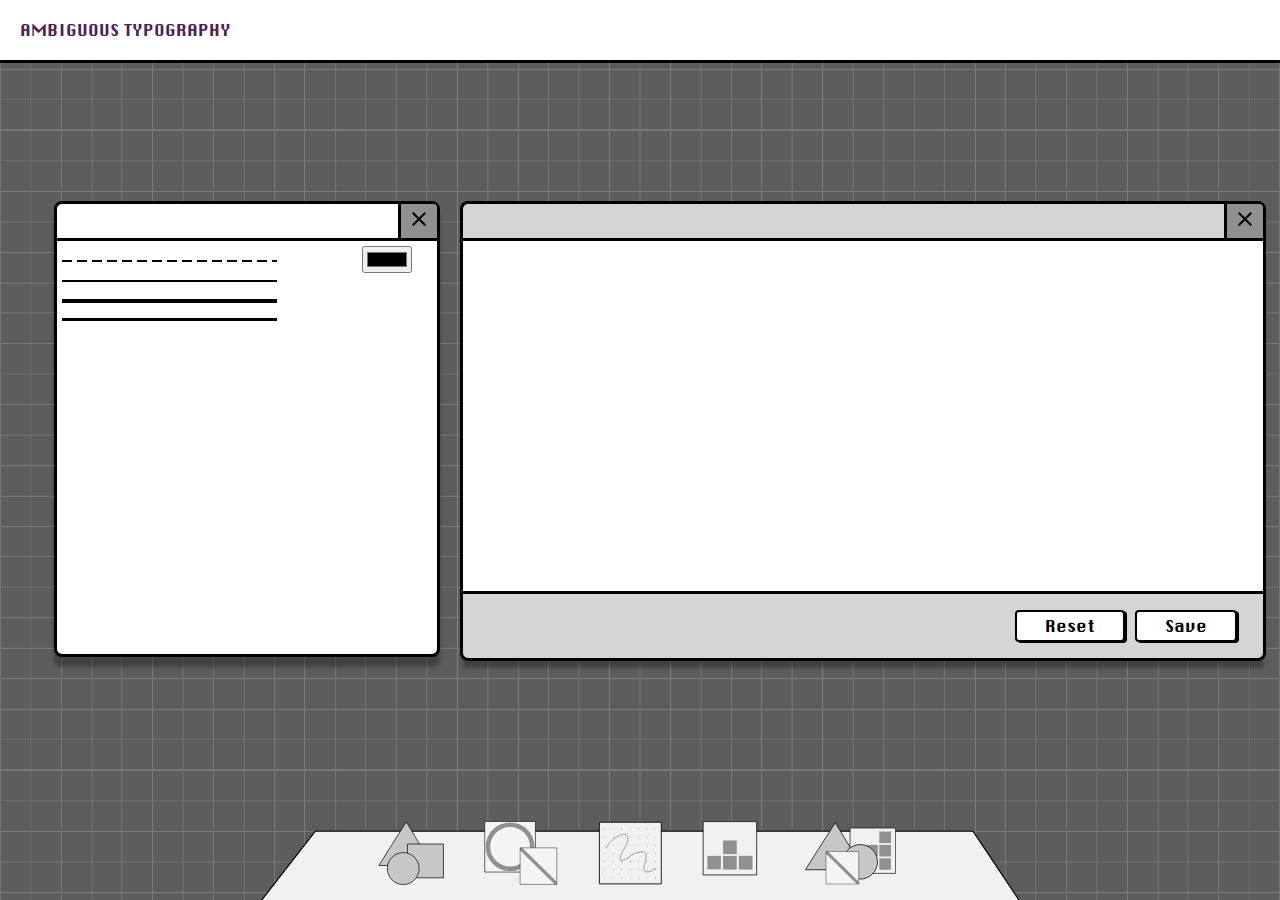
==== draw.html @ 580f0a4e "Update draw.html" ====
<!DOCTYPE html>
<html lang="en">
<head>
    <meta charset="UTF-8">
<meta name="viewport" content="width=device-width, initial-scale=1, viewport-fit=cover, user-scalable=no">
    <title>Ambiguous Typography</title>
    <link rel="stylesheet" href="style.css">
      <script src="js/draw.js"></script>
</head>
    
<body>

   
   <div class="background-grid">
   </div>
   <!-- top section --> 
    <div id="nav">
        <div class="nav-container"><a href="index.html">AMBIGUOUS TYPOGRAPHY</a>
        </div>
    </div>
            
    <!--  MAIN SECTION -->
   
        
<main class="main-section">
    <!-- Background Grid Image -->
<div class="popup-container">
            <!-- small window setting -->

  <div class="popup-window-small">
        <div class="popup-header">
        <div class="close-btn"><img src="assets/images/exit_btn.svg"></div>
    </div>

        <div class="line-playarea-top">
           <div class="stroke-setting">
                <svg height="80" width="300" xmlns="http://www.w3.org/2000/svg">
  <g fill="none" stroke="black">
    <path stroke-width="2" d="M5 20 l215 0" stroke-dasharray="10,5" />
    <path stroke-width="2" d="M5 40 l215 0" />
    <path stroke-width="4" d="M5 60 l215 0" />
    <path stroke-width="6" d="M5 80 l215 0" />
     <path stroke-width="8" d="M5 100 l215 0" />
  </g>
                </svg>
           </div>

             <div class="color-palette" id="color-trigger">
            <input type="color" id="color-picker">

             </div>

        </div>
  </div>

            
      <div class="popup-window">
        <div class="popup-header">
            <div class="close-btn"><img src="assets/images/exit_btn.svg"></div>
        </div>
        <div class="playarea-large">
           </div>
            <!-- Play area content -->
        
        <div class="popup-footer">
            <div id="reset">Reset</div>
            <div id="save">Save</div>
        </div>
    </div>

</div>
    
</main>

 <footer class="bottom-section">
        <img src="assets/images/bottom_section_img.svg" alt="Bottom Background" class="bottom-img">
     
        <div class="button-container">
           <a href="geometric.html" class="mode-btn">
            <img src="assets/images/geometric.svg" alt="Geometric">
        </a>      
         <a href="line.html" class="mode-btn">
              <img src="assets/images/line.svg" alt="line">
         </a>
            <a href="draw.html" class="mode-btn">
                <img src="assets/images/handdraw.svg" alt="Dots">
            </a>
            <a href="tetris.html" clas="mode-btn">
                <img src="assets/images/tetris.svg" alt="tetris">
            </a>

            <button class="mode-btn-big"><img src="assets/images/random.svg" alt="Random"></button>
        </div>
    </footer>


</body>
</html>
---- style.css ----
t
* {
    margin: 0;
    padding: 0;
    box-sizing: border-box;

}
@font-face {
    font-family: 'ChicagoFLF';
    src: url('assets/images/ChicagoFLF.woff2') format('woff2'),
        url('assets/images/ChicagoFLF.woff') format('woff');
    font-weight: normal;
    font-style: normal;
}
html, body {
    width: 100vw;  /* Force full width */
    height: 100vh; /* Force full height */
    overflow: hidden; /* Stop unwanted scrolling */
}

body {
   font-family: ChicagoFLF, san-serif; 
    width: 100%;
    height: 100%;
    overflow: hidden;
    margin: 0px;
}

/*  TOP SECTION */
#nav{
    background: white;
    border-bottom: 3px solid black;
    padding: 20px;
}

#nav a{
    text-decoration: none;
    color: #4D2154; 
}


.background-grid{
   position: fixed;
    width: 100vw;
    height: 100vh;
    background-size: contain;  /* Makes image fully fit within the container */
    background-image: url('assets/images/grid.png');
    background-position: center;
    display: flex;
    justify-content: center;
    align-items: center;
    z-index: -999; /*keep it behind everything*/
    background-color: RGB(93,93,93);
    
}

/*main page!!!!!! */

.main-section-main{
    position: relative;
    width: 100%;
    height: 75vh;
    display: flex;
    justify-content: center;
    align-items: center;
   overflow: hidden;
    margin: 50px;
    margin-left: auto;
    margin-top: 30px;
}


/* 📌 POPUP WINDOW */
/*.popup-window {
    position: relative;
    width: 70%;
    max-width: 800px;
    background: lightgray;
    border: 3px solid black;
    display: flex;
    flex-direction: column;
    z-index: 1; /*make sure it stays ontop */

/*.main-section {
    display: flex;
    justify-content: center;
    align-items: center;
    height: 100vh; 
    position: relative;
    width: 100%; 
} */


.popup-container-main{
    display: flex;
    justify-content: center;
    align-items: center;
    width: 100%;
    max-width: 1000px;
    height: auto;
    position: absolute;
    top: 50%;
    left: 50%;
    transform: translate(-50%, -50%);
    border-radius: 8px;
}


/* Pop-up Window */
.popup-window-main{
    width: 80vw;
    max-width: 800px;
    height: auto;
    mac-height: 80vh;
    background: #D5D5D5;
    border: 3px solid black;
    display: flex;
    flex-direction: column;
    z-index: 1;
    border-radius: 8px;

}

/*  Header */
.popup-header-main{
    display: flex;
    justify-content: space-between;
    align-items: center;
    background: D5D5D5;
    border-bottom: 3px solid black;
    padding-right: 0px;
    border-radius: 4px 4px 0px 0px;
}

/*  Play Area */
.play-area-main{
    background: white;
    background-size: contain;
    min-height: 500px;
}

.play-area-main img{
    width: 100%;
    height: 100%;
    object-fit: cover;
}

/*  Footer */
.popup-footer-main{
    color: D5D5D5;
    border-top: 3px solid black;
    padding: 16px;
    gap: 10px; /* Adjust gap between buttons */
   display: grid;
    grid-template-columns: 1fr auto auto;
    box-shadow: 0px 10px 4px rgb(0, 0, 0, 0.3);
}

.close-btn{
    margin-left: auto;
    border-top: 0px solid black;    
    border-right: 0px solid black;  
    border-bottom: 0px solid black; 
    border-left: 3px solid black; 
    border-radius: 0px 4px 0px 0px;
    padding: 3px 6px;
    background-color: RGB(144,144,144);
    cursor: pointer;
}



#reset, #save{
    font-family: ChicagoFLF, sans-serif;
    padding: 4px 28px;
    border: 2px solid black;
    background-color: white;
    cursor: pointer;
    margin-left: auto;
    border-radius: 4px;
    box-shadow: 2px 1px;
}


.main-section{
    position: relative;
    width: 100%;
    height: 75vh;
    display: flex;
    justify-content: center;
    align-items: center;
   overflow: hidden;
    margin: 50px;
    margin-left: auto;
    margin-top: 30px;
}


.popup-container{
    display: grid;
    grid-template-columns: 1fr 2fr auto;
    gap: 20px;
    justify-content: center;
    height: auto;
    position: absolute;
    top: 50%;
    left: 50%;
    transform: translate(-50%, -50%);
    border-radius: 8px;
    margin-left: 30px;
}

/*SMALL CONTAINER */

/* small-top container */
.playarea-top{
    /*height: 300px;*/
    border-bottom: 3px solid black;  
    display: grid;
    grid-template-columns: 1fr 1fr 1fr; 

}

.puzzle-shape{
    display: flex;
    align-items: center;
    justify-content: center;
    width: 80px;
    height: 80px;
}

#shape4 #shape5 #shape6{
    width: 130px;
    height: 130px;
}


.placed-shape{
    position: absolute;
}

.playarea-small{
    display: grid;
    grid-template-rows: 2fr 1fr;
}

.small-playarea-bottom{
    display: grid;
    grid-template-columns: 1fr 2fr;
    gap: 40px;
    align-items: center;
    height: fit-content;
    margin-top: 10px;
}

.small-playarea-setting{
    width: fit-content;
    margin-left: 20px;
    margin-top: 10px;
    display: grid;
    grid-template-columns: auto auto; 
    grid-template-rows: auto;
    gap: 10px;
    
}

.setting-button, #color-icon{
    border-radius: 4px 4px 4px 4px;
    padding: 6px 6px;
    background-color: #D5D5D5;
    cursor: pointer;
    border: 3px solid;
    width: 25px;
    height: 25px;
}

.color-palette {
    /* display: grid;
    grid-template-columns: repeat(3, 1fr);  5 columns */
    gap: 5px;
    padding: 5px;
    max-width: 200px; /* Adjust width */
    align-items: center;
    margin-right: 20px;
}

.color-option {
    width: 25px;
    height: 25px;
    cursor: pointer;
    border-radius: 3px;
    border: 2px solid black;
}

.color-option:hover {
    border: 2px solid white;
}

.selected {
    border: 2px solid black; /* Highlight selected color */
}



/* Pop-up Window Large*/
.popup-window{
  
    max-width: 800px;
    height: auto;
    background: #D5D5D5;
    border: 3px solid black;
    display: flex;
    flex-direction: column;
    z-index: 1;
    border-radius: 8px;
    max-height: 600px;
    width: 90vw;

}

 .popup-window-small{

    max-height: 50vh;
    background: white;
    border: 3px solid black;
 /*   display: flex;
    flex-direction: column; */
    z-index: 1;
    border-radius: 8px;
    box-shadow: 0px 10px 4px rgb(0, 0, 0, 0.3);
 }
/* Header */
.popup-header{
    display: flex;
    justify-content: space-between;
    align-items: center;
    background: D5D5D5;
    border-bottom: 3px solid black;
    padding-right: 0px;
    border-radius: 4px 4px 0px 0px;
}

/*  Play Area */
.playarea-large {
    background: white;
    background-size: contain;
    min-height: 350px;
    display: flex;
    align-items: center;
    justify-content: center; /* Center grid */
    overflow: hidden;
    position: relative;
}

.grid-container {
    display: grid;
    width: 100%;
    height: 100%;
    grid-template-columns: repeat(20, 1fr);
    grid-template-rows: repeat(20, 1fr);
    gap: 1px; /* Space between grid lines */
    background-color: transparent; /* Remove solid black */
    aspect-ratio: 1/1;
    max-width:100%;
}

.grid-item {
    background: #ffffff; /* White cells */
    border: 1px solid black; /* Grid line color */
    width: 100%;
    height: 100%;
}



/* Footer */
.popup-footer{
    background-color: D5D5D5;
    border-top: 3px solid black;
    padding: 16px;
    gap: 10px; /* Adjust gap between buttons */
    display: grid;
    grid-template-columns: 1fr auto auto;
    box-shadow: 0px 10px 4px rgb(0, 0, 0, 0.3);
}




/*SCALE */

.scale-container {
    display: flex;
    margin-left: -70px;
    align-items: center;
    min-width: 100px;
    width: 150px
}

#scale-slider {
    width: 300px; /* Make slider long */
    flex-grow: 1; /* Allow it to stretch */    
}

input[type="range"] {
    -webkit-appearance: none;
    appearance: none;
    width: 100%;
    height: 6px;
    background: black;
    outline: none;
    cursor: pointer;
    margin: 10px 0;
    transform: rotate(-90deg);
}

/* Customizing the Thumb (Button on the Line) */
input[type="range"]::-webkit-slider-thumb {
    -webkit-appearance: none;
    appearance: none;
    width: 20px;
    height: 20px;
    background: black;
    cursor: pointer;
}

input[type="range"]::-moz-range-thumb {
    width: 20px;
    height: 20px;
    background: black;
    cursor: pointer;
}





/*  BOTTOM SECTION */
.bottom-section {
    position: fixed;
    width: 100%;
    height: 10vh;
    display: flex;
    justify-content: center;
    align-items: center;
    overflow: hidden;
    bottom:0;
}

.bottom-img {
    position: fixed;
    object-fit: cover;
    z-index: -1;
    bottom: 0;
    width: 60vw;

}
.bottom-img img{
    width: 50%;
}
.button-container {
    display: flex;
    gap: 40px;
}

.mode-btn {
    background: none;
    border: none;
    cursor: pointer;
    gap: 30px;
    
}
.mode-btn-big{
   background: none;
    border: none;
    cursor: pointer;
     height: 68px;
     animation: pulse 2s infinite ease-in-out;
}
.mode-btn img {
    height: 64px;
      /* Add Pulse Animation */
    animation: pulse 2s infinite ease-in-out;
}

@keyframes pulse {
    0% {
        transform: scale(1);
       
    }
    50% {
        transform: scale(1.1);
       
    }
    100% {
        transform: scale(1);
       
    }
}



/* LINE HTML */

.stroke-setting{
    border: 2px;
}

.line-playarea-top{
display: grid;
grid-template-columns: 1fr 1fr;
    
}
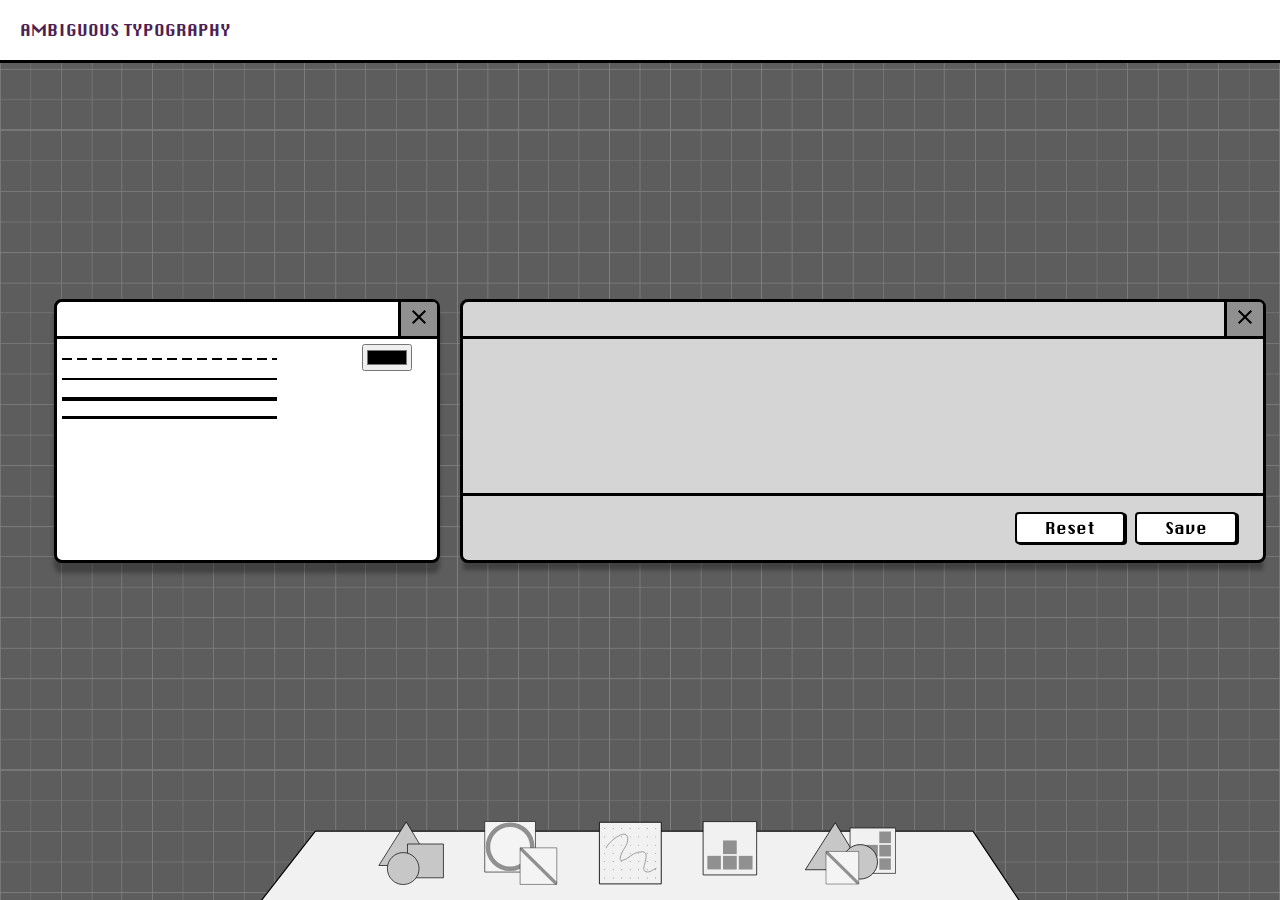
==== commit 0f869576: "Update draw.html" ====
--- a/draw.html
+++ b/draw.html
@@ -58,7 +58,8 @@
         <div class="popup-header">
             <div class="close-btn"><img src="assets/images/exit_btn.svg"></div>
         </div>
-        <div class="playarea-large">
+        <div class="drawing-board">
+            <canvas id="drawing-board"></canvas>
            </div>
             <!-- Play area content -->
         
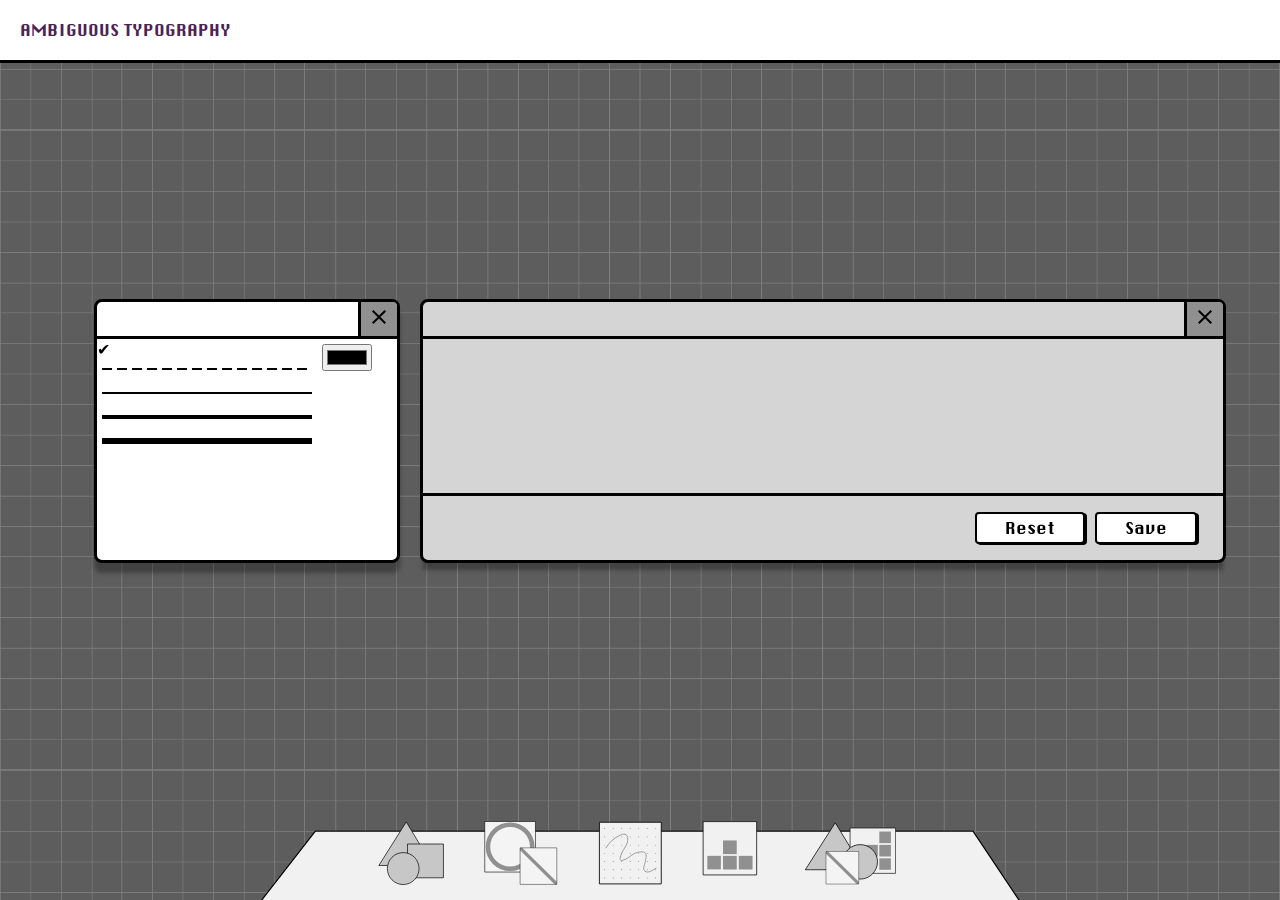
==== commit c8179e0f: "Update draw.html" ====
--- a/draw.html
+++ b/draw.html
@@ -33,17 +33,28 @@
     </div>
 
         <div class="line-playarea-top">
-           <div class="stroke-setting">
-                <svg height="80" width="300" xmlns="http://www.w3.org/2000/svg">
-  <g fill="none" stroke="black">
-    <path stroke-width="2" d="M5 20 l215 0" stroke-dasharray="10,5" />
-    <path stroke-width="2" d="M5 40 l215 0" />
-    <path stroke-width="4" d="M5 60 l215 0" />
-    <path stroke-width="6" d="M5 80 l215 0" />
-     <path stroke-width="8" d="M5 100 l215 0" />
-  </g>
-                </svg>
-           </div>
+          <div class="stroke-setting">
+  <div class="stroke-option" data-width="2" data-style="dashed">
+    <span class="checkmark">✔</span>
+    <svg height="20" width="220"><path stroke="black" stroke-width="2" stroke-dasharray="10,5" d="M5 10 l210 0" fill="none"/></svg>
+  </div>
+
+  <div class="stroke-option" data-width="2" data-style="solid">
+    <span class="checkmark"></span>
+    <svg height="20" width="220"><path stroke="black" stroke-width="2" d="M5 10 l210 0" fill="none"/></svg>
+  </div>
+
+  <div class="stroke-option" data-width="4" data-style="solid">
+    <span class="checkmark"></span>
+    <svg height="20" width="220"><path stroke="black" stroke-width="4" d="M5 10 l210 0" fill="none"/></svg>
+  </div>
+
+  <div class="stroke-option" data-width="6" data-style="solid">
+    <span class="checkmark"></span>
+    <svg height="20" width="220"><path stroke="black" stroke-width="6" d="M5 10 l210 0" fill="none"/></svg>
+  </div>
+</div>
+
 
              <div class="color-palette" id="color-trigger">
             <input type="color" id="color-picker">
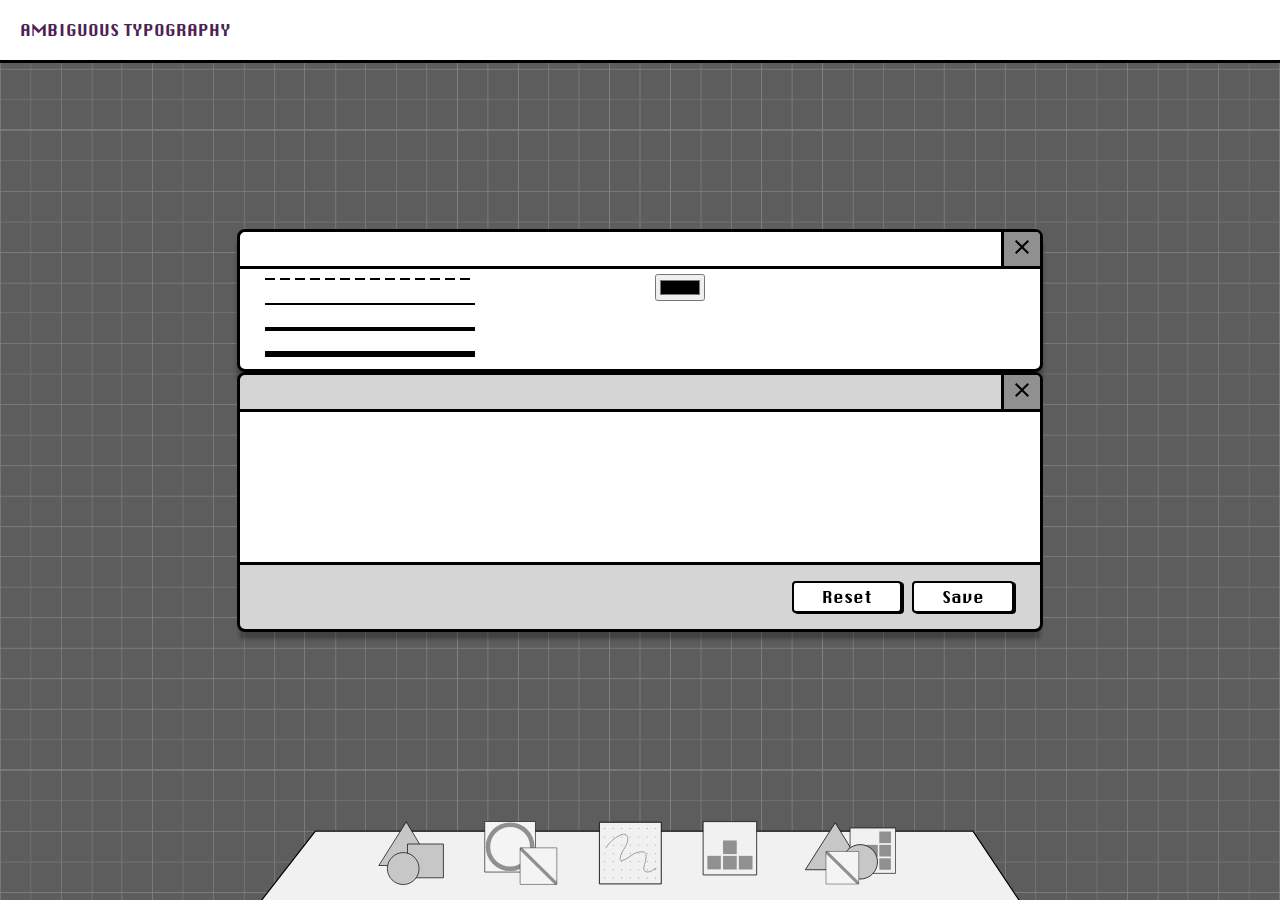
==== commit 41f059c7: "Update draw.html" ====
--- a/draw.html
+++ b/draw.html
@@ -24,7 +24,7 @@
         
 <main class="main-section">
     <!-- Background Grid Image -->
-<div class="popup-container">
+<div class="draw-popup-container">
             <!-- small window setting -->
 
   <div class="popup-window-small">
--- a/style.css
+++ b/style.css
@@ -509,5 +509,30 @@
 .line-playarea-top{
 display: grid;
 grid-template-columns: 1fr 1fr;
+gap: 20px; 
     
 }
+
+.stroke-option {
+  display: flex;
+  align-items: center;
+  cursor: pointer;
+  margin-bottom: 5px;
+}
+
+.stroke-option .checkmark {
+  width: 20px;
+  color: black;
+  font-weight: bold;
+  visibility: hidden;
+}
+.stroke-option.selected .checkmark {
+  visibility: visible;
+}
+
+canvas{
+    width: 100%;
+    height: 100%;
+    display: block;
+    background-color: white;
+}
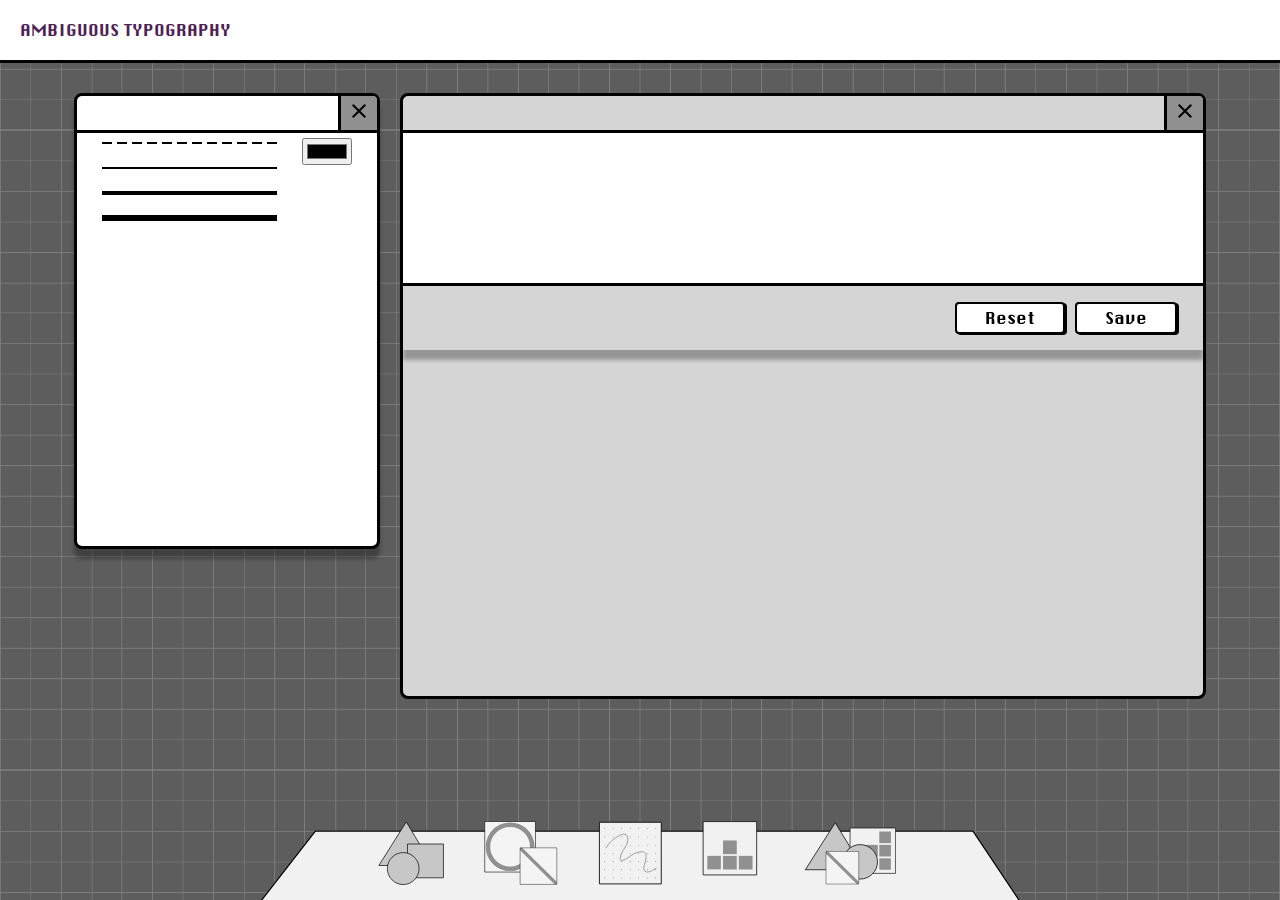
==== commit 324e14fd: "Update draw.html" ====
--- a/draw.html
+++ b/draw.html
@@ -36,22 +36,22 @@
           <div class="stroke-setting">
   <div class="stroke-option" data-width="2" data-style="dashed">
     <span class="checkmark">✔</span>
-    <svg height="20" width="220"><path stroke="black" stroke-width="2" stroke-dasharray="10,5" d="M5 10 l210 0" fill="none"/></svg>
+    <svg><path stroke="black" stroke-width="2" stroke-dasharray="10,5" d="M5 10 l210 0" fill="none"/></svg>
   </div>
 
   <div class="stroke-option" data-width="2" data-style="solid">
     <span class="checkmark"></span>
-    <svg height="20" width="220"><path stroke="black" stroke-width="2" d="M5 10 l210 0" fill="none"/></svg>
+    <svg><path stroke="black" stroke-width="2" d="M5 10 l210 0" fill="none"/></svg>
   </div>
 
   <div class="stroke-option" data-width="4" data-style="solid">
     <span class="checkmark"></span>
-    <svg height="20" width="220"><path stroke="black" stroke-width="4" d="M5 10 l210 0" fill="none"/></svg>
+    <svg><path stroke="black" stroke-width="4" d="M5 10 l210 0" fill="none"/></svg>
   </div>
 
   <div class="stroke-option" data-width="6" data-style="solid">
     <span class="checkmark"></span>
-    <svg height="20" width="220"><path stroke="black" stroke-width="6" d="M5 10 l210 0" fill="none"/></svg>
+    <svg><path stroke="black" stroke-width="6" d="M5 10 l210 0" fill="none"/></svg>
   </div>
 </div>
 
--- a/style.css
+++ b/style.css
@@ -536,3 +536,22 @@
     display: block;
     background-color: white;
 }
+
+.draw-popup-container{
+    display: grid;
+    grid-template-columns: 1fr 2fr;
+    gap: 20px;
+    justify-content: center;
+    height: 75vh;
+    width: auto;
+    position: absolute;
+    border-radius: 8px;
+    margin-left: 100px;
+    margin-right: 100px;
+
+}
+
+.stroke-setting svg{
+    height:20px;
+    width: 180px;
+}
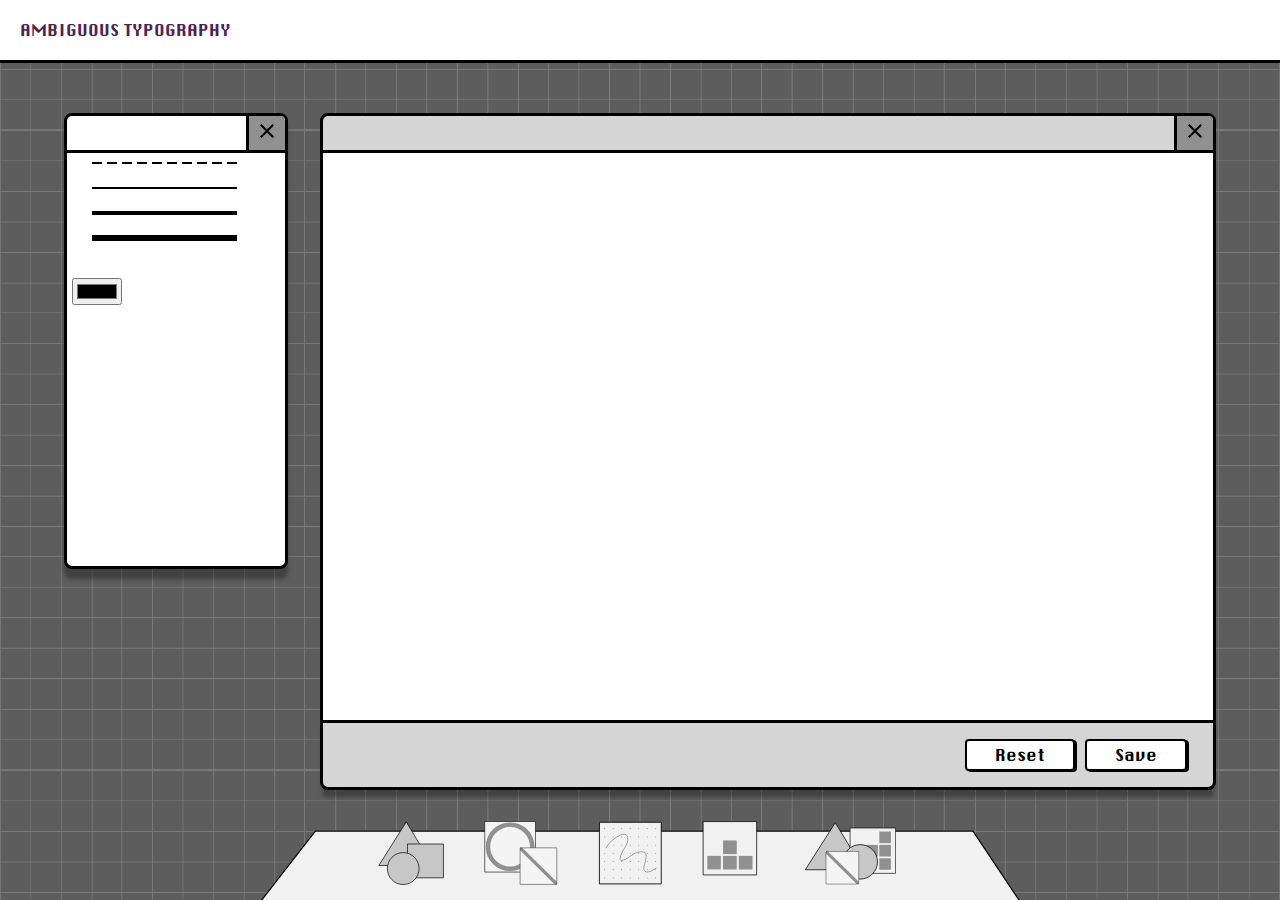
==== commit 62d9c534: "Update draw.html" ====
--- a/draw.html
+++ b/draw.html
@@ -21,13 +21,13 @@
             
     <!--  MAIN SECTION -->
    
-        
-<main class="main-section">
+<div class="draw-body">        
+<main class="draw-main-section">
     <!-- Background Grid Image -->
 <div class="draw-popup-container">
             <!-- small window setting -->
 
-  <div class="popup-window-small">
+  <div class="draw-popup-window-small">
         <div class="popup-header">
         <div class="close-btn"><img src="assets/images/exit_btn.svg"></div>
     </div>
@@ -65,7 +65,7 @@
   </div>
 
             
-      <div class="popup-window">
+      <div class="draw-popup-window">
         <div class="popup-header">
             <div class="close-btn"><img src="assets/images/exit_btn.svg"></div>
         </div>
@@ -104,7 +104,7 @@
             <button class="mode-btn-big"><img src="assets/images/random.svg" alt="Random"></button>
         </div>
     </footer>
-
+</div>
 
 </body>
 </html>
--- a/style.css
+++ b/style.css
@@ -508,7 +508,7 @@
 
 .line-playarea-top{
 display: grid;
-grid-template-columns: 1fr 1fr;
+grid-template-rows: 1fr 1fr;
 gap: 20px; 
     
 }
@@ -533,25 +533,67 @@
 canvas{
     width: 100%;
     height: 100%;
-    display: block;
-    background-color: white;
-}
-
-.draw-popup-container{
-    display: grid;
-    grid-template-columns: 1fr 2fr;
-    gap: 20px;
-    justify-content: center;
-    height: 75vh;
-    width: auto;
-    position: absolute;
-    border-radius: 8px;
-    margin-left: 100px;
-    margin-right: 100px;
-
-}
+    background: white;
+    background-size: contain;
+    display: flex;
+    align-items: center;
+    justify-content: center;
+    overflow: hidden;
+    position: relative;
+}
+
 
 .stroke-setting svg{
     height:20px;
-    width: 180px;
-}
+    width: 150px;
+}
+
+.draw-main-section{
+    position: relative;
+    width: 100%;
+    height: 75vh;
+    display: flex;
+    justify-content: center;
+    overflow: hidden;
+    margin: 50px;
+    margin-left: auto;
+    padding-bottom: 30px;
+}
+
+.draw-popup-container{
+    display: grid;
+    grid-template-columns: 0.5fr 2fr;
+    gap: 2rem;
+    justify-content: center;
+    width: 90vw;
+    height: 75vh;
+    position: absolute;
+    border-radius: 8px;
+    margin-left: 2rem;
+    margin-right: 2rem;
+
+}
+
+/* Pop-up Window Large*/
+.draw-popup-window{
+background: #D5D5D5;
+    border: 3px solid black;
+    display: grid;
+    flex-direction: column;
+    z-index: 1;
+    border-radius: 8px;
+    max-height: 75vh;
+    grid-template-rows: auto 2fr auto;
+
+}
+
+ .draw-popup-window-small{
+    max-height: 50vh;
+    background: white;
+    border: 3px solid black;
+ /*   display: flex;
+    flex-direction: column; */
+    z-index: 1;
+    border-radius: 8px;
+    box-shadow: 0px 10px 4px rgb(0, 0, 0, 0.3);
+ }
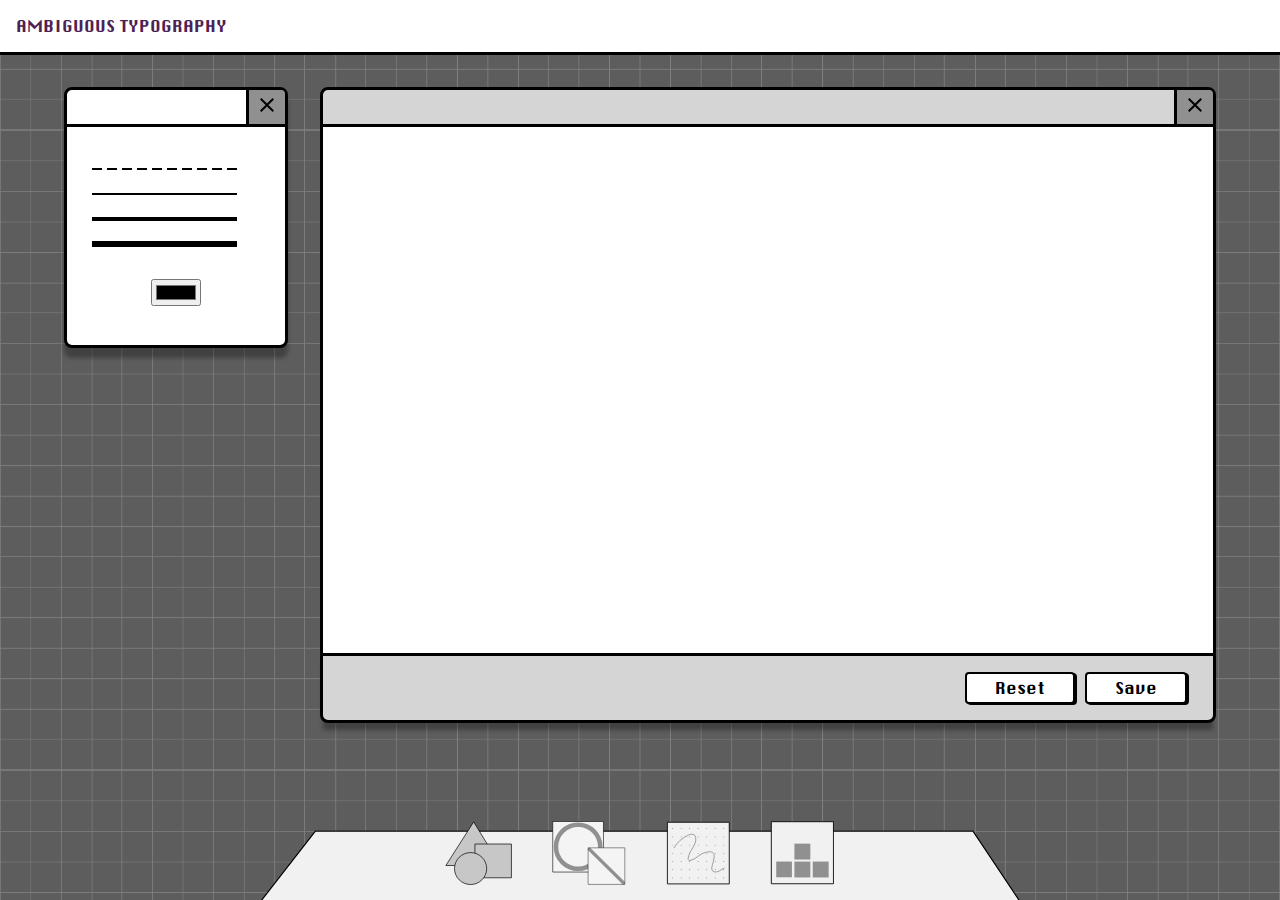
==== commit 31d95b07: "Update draw.html" ====
--- a/draw.html
+++ b/draw.html
@@ -83,7 +83,6 @@
 </div>
     
 </main>
-
  <footer class="bottom-section">
         <img src="assets/images/bottom_section_img.svg" alt="Bottom Background" class="bottom-img">
      
@@ -97,14 +96,11 @@
             <a href="draw.html" class="mode-btn">
                 <img src="assets/images/handdraw.svg" alt="Dots">
             </a>
-            <a href="tetris.html" clas="mode-btn">
+            <a href="tetris.html" class="mode-btn">
                 <img src="assets/images/tetris.svg" alt="tetris">
             </a>
-
-            <button class="mode-btn-big"><img src="assets/images/random.svg" alt="Random"></button>
         </div>
     </footer>
-</div>
 
 </body>
 </html>
--- a/style.css
+++ b/style.css
@@ -30,7 +30,7 @@
 #nav{
     background: white;
     border-bottom: 3px solid black;
-    padding: 20px;
+    padding: 1em;
 }
 
 #nav a{
@@ -198,16 +198,17 @@
 
 .popup-container{
     display: grid;
-    grid-template-columns: 1fr 2fr auto;
-    gap: 20px;
-    justify-content: center;
-    height: auto;
+    grid-template-columns: 1fr 2fr 0.5fr;
+    gap: 2rem;
+    justify-content: center;
+    height: 75vh;
     position: absolute;
-    top: 50%;
-    left: 50%;
-    transform: translate(-50%, -50%);
-    border-radius: 8px;
-    margin-left: 30px;
+    /* top: 50%; */
+    /* left: 50%; */
+    /* transform: translate(-50%, -50%); */
+    border-radius: 8px;
+    /* margin: 0 auto; */
+    margin-left: 4rem;
 }
 
 /*SMALL CONTAINER */
@@ -225,8 +226,8 @@
     display: flex;
     align-items: center;
     justify-content: center;
-    width: 80px;
-    height: 80px;
+    width: 45px;
+    height: 45px;
 }
 
 #shape4 #shape5 #shape6{
@@ -247,10 +248,10 @@
 .small-playarea-bottom{
     display: grid;
     grid-template-columns: 1fr 2fr;
-    gap: 40px;
     align-items: center;
     height: fit-content;
-    margin-top: 10px;
+    margin: 1em;
+    
 }
 
 .small-playarea-setting{
@@ -276,12 +277,13 @@
 
 .color-palette {
     /* display: grid;
-    grid-template-columns: repeat(3, 1fr);  5 columns */
+    
     gap: 5px;
     padding: 5px;
-    max-width: 200px; /* Adjust width */
-    align-items: center;
-    margin-right: 20px;
+    max-width: 200px; 
+    align-items: center;
+    margin-right: 20px; */
+    margin: 0 auto;
 }
 
 .color-option {
@@ -304,23 +306,21 @@
 
 /* Pop-up Window Large*/
 .popup-window{
-  
-    max-width: 800px;
-    height: auto;
+    height: 70vh;
     background: #D5D5D5;
     border: 3px solid black;
-    display: flex;
+    display: grid;
+    grid-template-rows: auto 2fr auto;
     flex-direction: column;
     z-index: 1;
     border-radius: 8px;
     max-height: 600px;
-    width: 90vw;
+    width: 65vw;
 
 }
 
  .popup-window-small{
-
-    max-height: 50vh;
+    height: fit-content;
     background: white;
     border: 3px solid black;
  /*   display: flex;
@@ -501,14 +501,20 @@
 
 
 /* LINE HTML */
-
+.draw-body{
+    display: grid;
+    grid-template-rows: 1fr auto;
+    gap: 2em;
+}
 .stroke-setting{
     border: 2px;
+    margin-top: 2em;
+    
 }
 
 .line-playarea-top{
 display: grid;
-grid-template-rows: 1fr 1fr;
+grid-template-rows: 1fr 0.5fr;
 gap: 20px; 
     
 }
@@ -532,7 +538,7 @@
 
 canvas{
     width: 100%;
-    height: 100%;
+    height: auto;
     background: white;
     background-size: contain;
     display: flex;
@@ -542,22 +548,29 @@
     position: relative;
 }
 
-
+.drawing-board {
+  flex: 1;
+  display: flex;
+  align-items: center;
+  justify-content: center;
+  overflow: hidden;
+}
 .stroke-setting svg{
     height:20px;
     width: 150px;
 }
 
 .draw-main-section{
-    position: relative;
+        position: relative;
     width: 100%;
     height: 75vh;
     display: flex;
     justify-content: center;
     overflow: hidden;
-    margin: 50px;
+    /* margin: 50px; */
     margin-left: auto;
-    padding-bottom: 30px;
+    padding-bottom: 10px;
+    padding-top: 2em;
 }
 
 .draw-popup-container{
@@ -582,13 +595,13 @@
     flex-direction: column;
     z-index: 1;
     border-radius: 8px;
-    max-height: 75vh;
     grid-template-rows: auto 2fr auto;
+    height: 70vh;
 
 }
 
  .draw-popup-window-small{
-    max-height: 50vh;
+    height: fit-content;
     background: white;
     border: 3px solid black;
  /*   display: flex;
